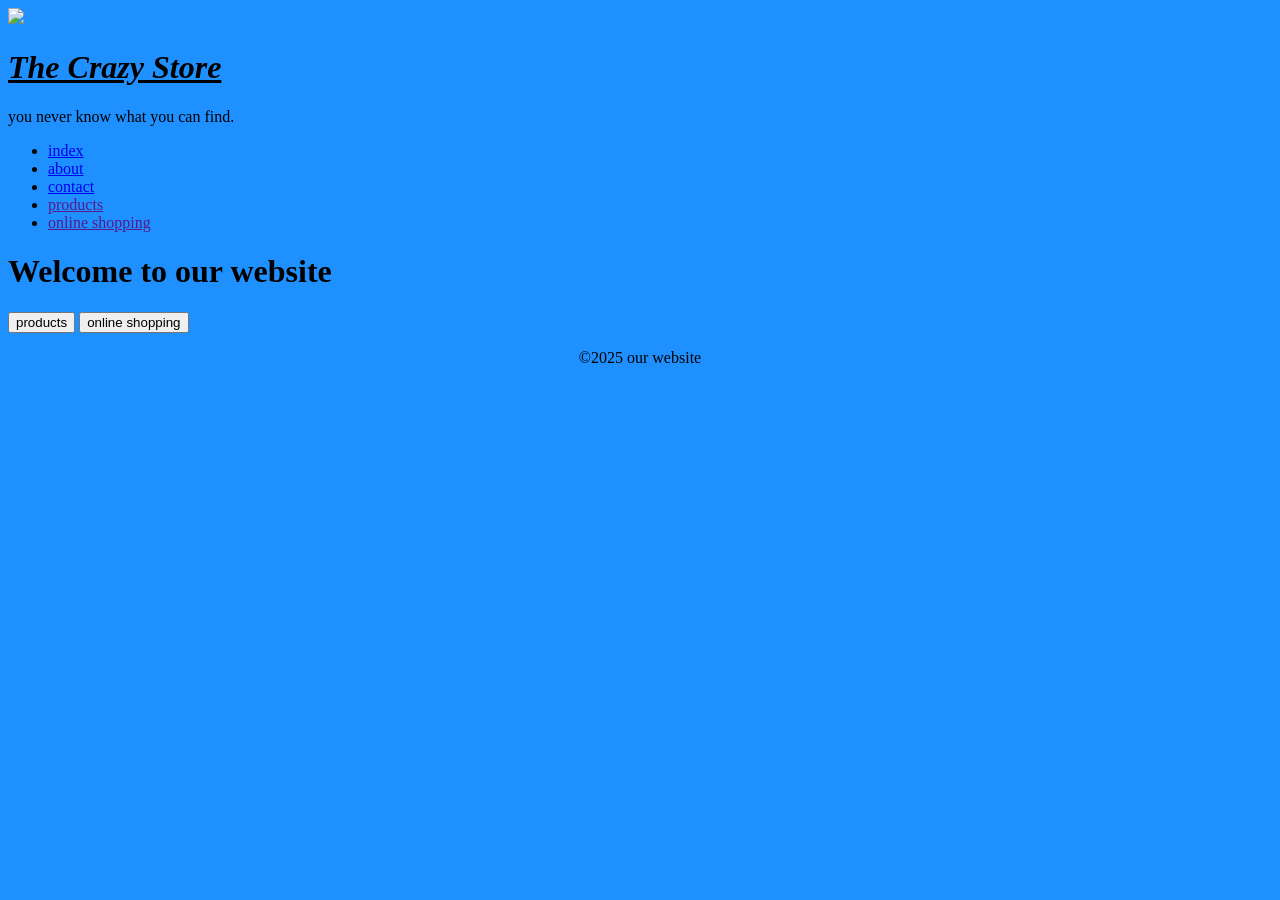
==== PART 1/web pages/index.html @ 6886c45c "todays work" ====
<!DOCTYPE html>
<html lang="en">
<head>
    <meta charset="UTF-8">
    <meta name="viewport" content="width=device-width, initial-scale=1.0">
    <title>index page</title>
    <img src="c:\Users\manzi\OneDrive\Documents\WEDE P.O.E\PART 1\IMAGES\logo.png">
    <h1 ><b><I><u>The Crazy Store</u></I></b></h1>
    <p >you never know what you can find.</p>
   
</head>
<body style="background-color: dodgerblue;" >
    <header>
        <nav>
            <ul>
                <li><a href="file:///C:/Users/manzi/OneDrive/Documents/WEDE%20P.O.E/PART%201/web%20pages/index.html">index</a></li>
                <li><a href="file:///C:/Users/manzi/OneDrive/Documents/WEDE%20P.O.E/PART%201/web%20pages/about%20us.html">about</a></li> 
                <li><a href="file:///C:/Users/manzi/OneDrive/Documents/WEDE%20P.O.E/PART%201/web%20pages/about%20us.html">contact</a></li> 
                <li><a href="">products</a></li>
                <li><a href="">online shopping</a></li>
            </ul>
        </nav>
    </header>
    <main>
        <h1>Welcome to our website</h1>
        <button style="text-align: center;">
            products
        </button>
         <button style="text-align: center;">
            online shopping
        </button>
    </main>
    <footer>
        <p style="text-align: center;">
            &copy;2025 our website
        </p>
    </footer>
</body>
</html>
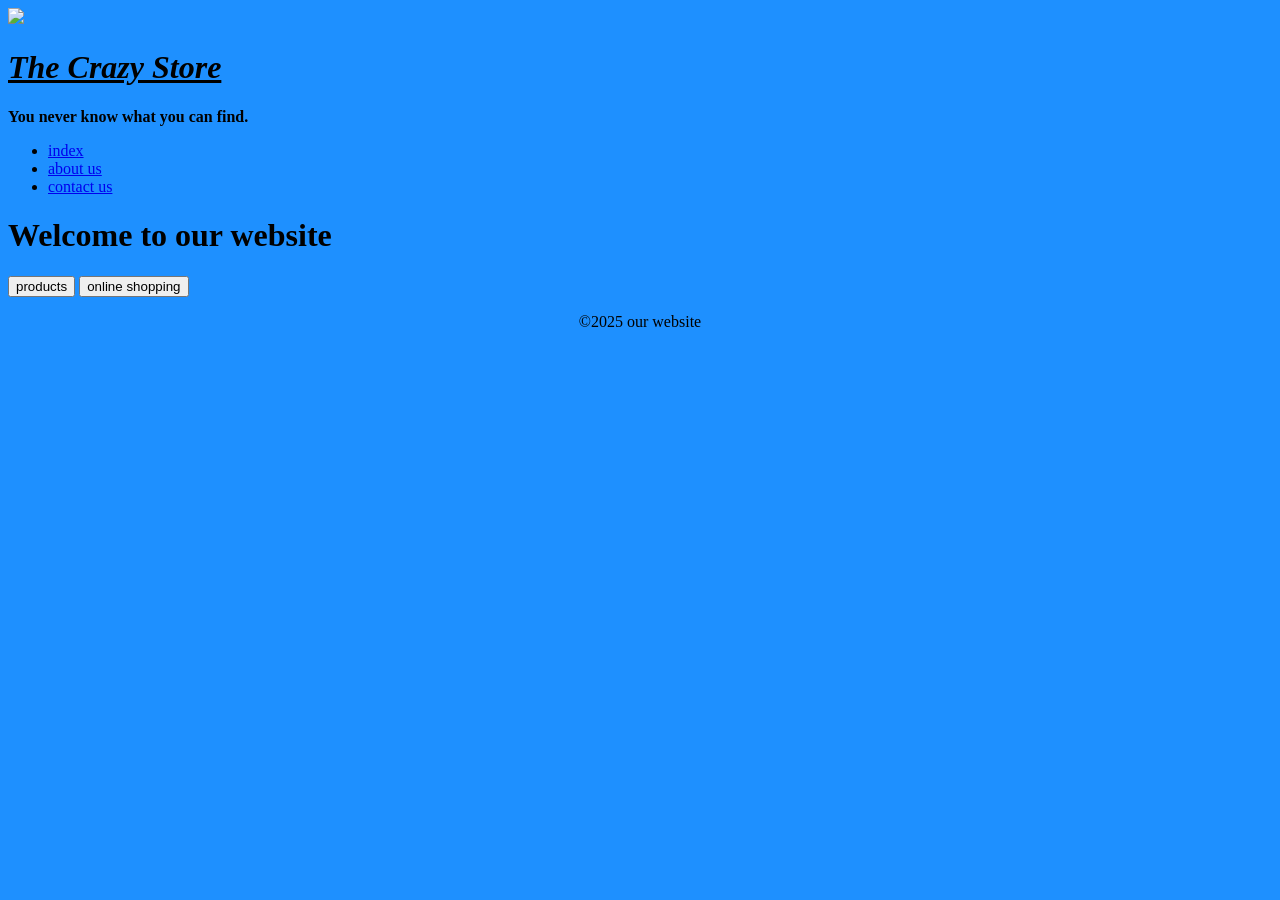
==== commit 61921872: "I HAD TO ADD ADDITIONAL WEBPAGES AS I INSERTED BUTTONS ON MY WEBPAGES FOR THE PRODUCTS AND ONLINE SH" ====
--- a/PART 1/web pages/index.html
+++ b/PART 1/web pages/index.html
@@ -6,7 +6,7 @@
     <title>index page</title>
     <img src="c:\Users\manzi\OneDrive\Documents\WEDE P.O.E\PART 1\IMAGES\logo.png">
     <h1 ><b><I><u>The Crazy Store</u></I></b></h1>
-    <p >you never know what you can find.</p>
+    <p ><b>You never know what you can find.</b></p>
    
 </head>
 <body style="background-color: dodgerblue;" >
@@ -14,10 +14,8 @@
         <nav>
             <ul>
                 <li><a href="file:///C:/Users/manzi/OneDrive/Documents/WEDE%20P.O.E/PART%201/web%20pages/index.html">index</a></li>
-                <li><a href="file:///C:/Users/manzi/OneDrive/Documents/WEDE%20P.O.E/PART%201/web%20pages/about%20us.html">about</a></li> 
-                <li><a href="file:///C:/Users/manzi/OneDrive/Documents/WEDE%20P.O.E/PART%201/web%20pages/about%20us.html">contact</a></li> 
-                <li><a href="">products</a></li>
-                <li><a href="">online shopping</a></li>
+                <li><a href="file:///C:/Users/manzi/OneDrive/Documents/WEDE%20P.O.E/PART%201/web%20pages/about%20us.html">about us</a></li>
+                <li><a href="file:///C:/Users/manzi/OneDrive/Documents/WEDE%20P.O.E/PART%201/web%20pages/contact%20us.html">contact us</a></li>
             </ul>
         </nav>
     </header>
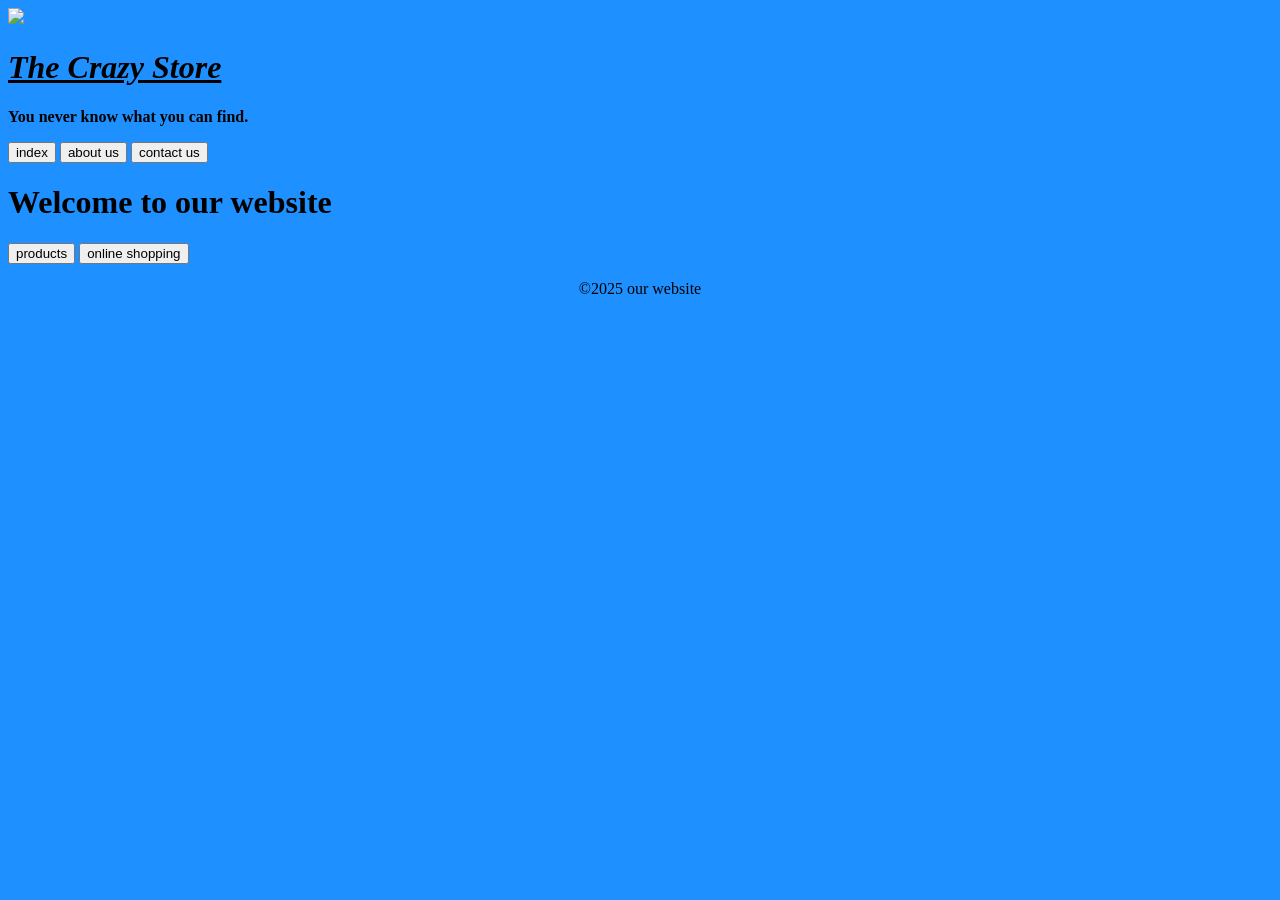
==== commit 7eca8ccc: "JUST ADDED PROOSALS" ====
--- a/PART 1/web pages/index.html
+++ b/PART 1/web pages/index.html
@@ -12,21 +12,16 @@
 <body style="background-color: dodgerblue;" >
     <header>
         <nav>
-            <ul>
-                <li><a href="file:///C:/Users/manzi/OneDrive/Documents/WEDE%20P.O.E/PART%201/web%20pages/index.html">index</a></li>
-                <li><a href="file:///C:/Users/manzi/OneDrive/Documents/WEDE%20P.O.E/PART%201/web%20pages/about%20us.html">about us</a></li>
-                <li><a href="file:///C:/Users/manzi/OneDrive/Documents/WEDE%20P.O.E/PART%201/web%20pages/contact%20us.html">contact us</a></li>
-            </ul>
+           <a href="file:///C:/Users/manzi/OneDrive/Documents/WEDE%20P.O.E/PART%201/web%20pages/index.html"><button>index</button></a>
+            <a href="file:///C:/Users/manzi/OneDrive/Documents/WEDE%20P.O.E/PART%201/web%20pages/about%20us.html"><button>about us</button></a>
+            <a href="file:///C:/Users/manzi/OneDrive/Documents/WEDE%20P.O.E/PART%201/web%20pages/contact%20us.html"><button>contact us</button></a>
+            
         </nav>
     </header>
     <main>
         <h1>Welcome to our website</h1>
-        <button style="text-align: center;">
-            products
-        </button>
-         <button style="text-align: center;">
-            online shopping
-        </button>
+        <A HREF="file:///C:/Users/manzi/OneDrive/Documents/WEDE%20P.O.E/PART%201/web%20pages/products.html"><button> products</button></A>
+        <a HREF="file:///C:/Users/manzi/OneDrive/Documents/WEDE%20P.O.E/PART%201/web%20pages/online%20store.html"><button>online shopping</button></a>
     </main>
     <footer>
         <p style="text-align: center;">
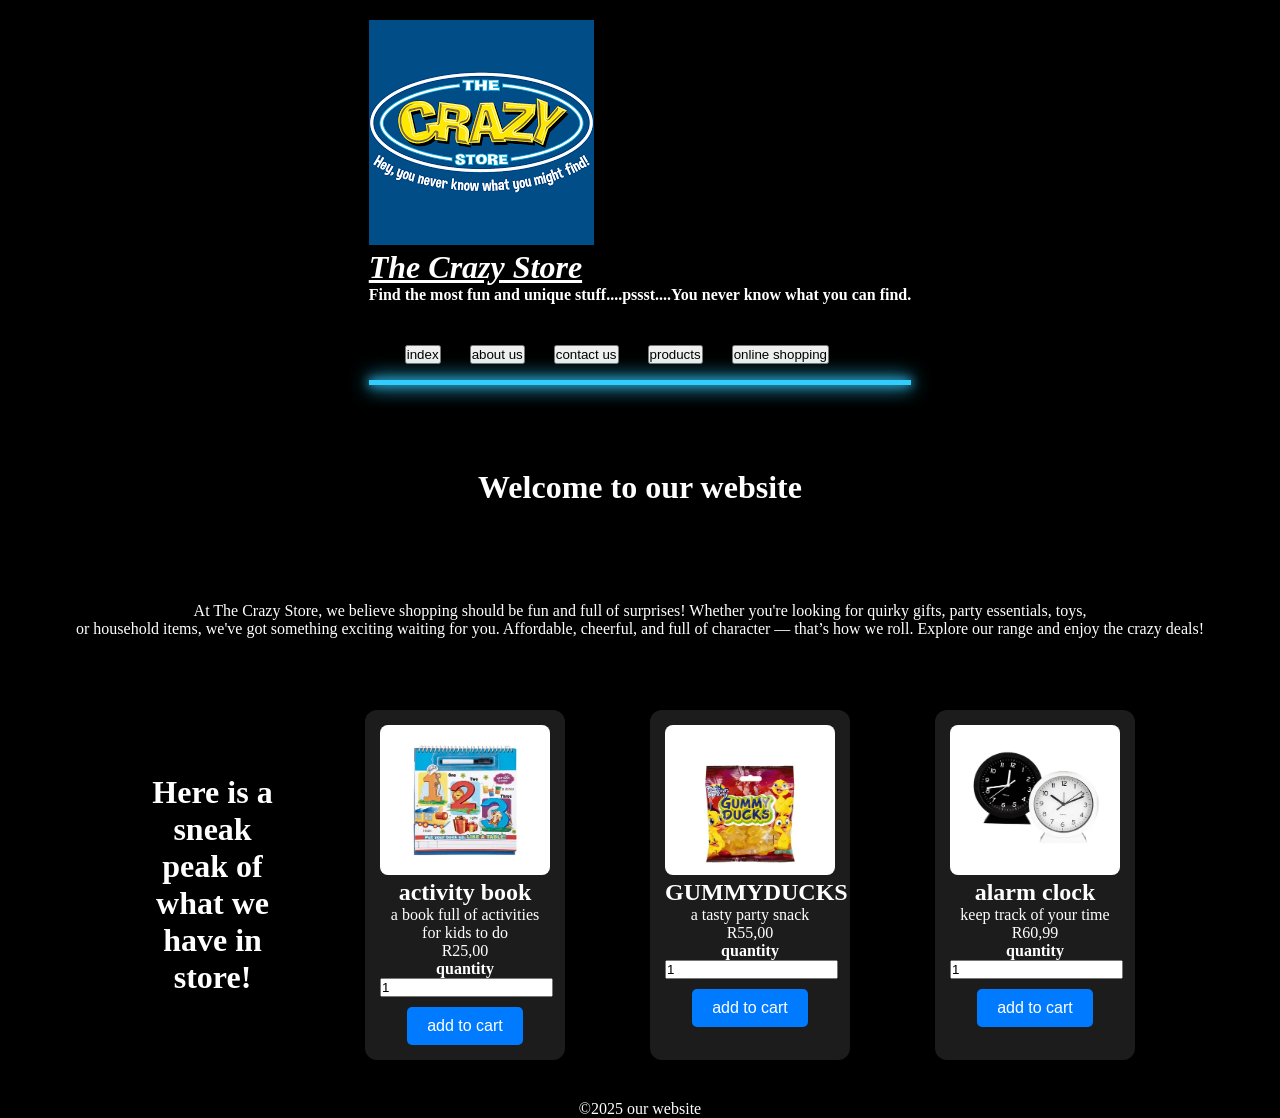
==== commit e890de55: "I TRIED FIXING MY IMAGES AND LINKS SINCE THEY WERE  NOT WORKING PROPERLY.I ALSO ADDED A CSS FILE TO " ====
--- a/PART 1/web pages/index.html
+++ b/PART 1/web pages/index.html
@@ -4,25 +4,82 @@
     <meta charset="UTF-8">
     <meta name="viewport" content="width=device-width, initial-scale=1.0">
     <title>index page</title>
-    <img src="c:\Users\manzi\OneDrive\Documents\WEDE P.O.E\PART 1\IMAGES\logo.png">
-    <h1 ><b><I><u>The Crazy Store</u></I></b></h1>
-    <p ><b>You never know what you can find.</b></p>
+    <link rel="stylesheet"  href="CSS/style.css">
    
 </head>
-<body style="background-color: dodgerblue;" >
-    <header>
-        <nav>
-           <a href="file:///C:/Users/manzi/OneDrive/Documents/WEDE%20P.O.E/PART%201/web%20pages/index.html"><button>index</button></a>
-            <a href="file:///C:/Users/manzi/OneDrive/Documents/WEDE%20P.O.E/PART%201/web%20pages/about%20us.html"><button>about us</button></a>
-            <a href="file:///C:/Users/manzi/OneDrive/Documents/WEDE%20P.O.E/PART%201/web%20pages/contact%20us.html"><button>contact us</button></a>
+<body>
+    <header class="header">
+        <div class="nav-container">
+            <div class="logo">
+                <img src="images/logo.png" alt="logo" class="logo-img">
+            <h1 ><b><I><u>The Crazy Store</u></I></b></h1>
+        </div>
+            <p class="subtitle"><b>Find the most fun and unique stuff....pssst....You never know what you can find.</b></p>
             
-        </nav>
+            <nav class="nav">
+                <div class="button-container">
+                <a href="index.html"><button>index</button></a>
+                <a href="about us.html"><button>about us</button></a>
+                <a href="contact us.html"><button>contact us</button></a>
+                <a href="products.html"><button> products</button></A>
+                <a href="online store.html"><button>online shopping</button></a> 
+                <div class="neon-light"></div> 
+                </div>
+            </nav>
+        </div>
+
     </header>
     <main>
-        <h1>Welcome to our website</h1>
-        <A HREF="file:///C:/Users/manzi/OneDrive/Documents/WEDE%20P.O.E/PART%201/web%20pages/products.html"><button> products</button></A>
-        <a HREF="file:///C:/Users/manzi/OneDrive/Documents/WEDE%20P.O.E/PART%201/web%20pages/online%20store.html"><button>online shopping</button></a>
+        <h1 class="main">Welcome to our website</h1>
+          <p class="main">
+            At The Crazy Store, we believe shopping should be fun and full of surprises!
+            Whether you're looking for quirky gifts, party essentials, toys,<br> or household items,
+            we've got something exciting waiting for you. Affordable, cheerful, and full of character —
+            that’s how we roll. Explore our range and enjoy the crazy deals!
+          </p>
     </main>
+
+    <main class="product-grid">
+        <h1 class="main">Here is a sneak peak of what we have in store!</h1>
+        <div class="product-card">
+            <img src="images/activity book.webp" ALT="IMAGES" WIDTH="200" HEIGHT="150">
+            <h2>activity book</h2>
+            <p>a book full of activities for kids to do</p>
+            <span class="price">R25,00</span>
+            <div class="quantity">
+                <label for="quantity"><b>quantity</b></label>
+                <input type="number" id="quantity" value="1" min="1">
+            </div>
+            <button>add to cart</button>  
+        </div>
+
+        <div class="product-card">
+            <img src="images/GUMMY DUCKS.webp" alt="images" width="200" height="150">
+            <h2>GUMMYDUCKS</h2>
+            <p>a tasty party snack</p>
+            <span class="price">R55,00</span>
+            <div class="quantity">
+                <label for="quantity"><b>quantity</b></label>
+                <input type="number" id="quantity" value="1" min="1">
+            </div>
+            <button>add to cart</button>  
+        </div>
+
+        <div class="product-card">
+            <img src="images/ALARM CLOCK.webp" ALT="IMAGES" WIDTH="200" HEIGHT="150">
+            <h2>alarm clock</h2>
+            <p>keep track of your time</p>
+            <span class="price">R60,99</span>
+            <div class="quantity">
+                <label for="quantity"><b>quantity</b></label>
+                <input type="number" id="quantity" value="1" min="1">
+            </div>
+            <button>add to cart</button>  
+        </div>
+
+        <div class="moving-background"></div>
+    </main>
+      
     <footer>
         <p style="text-align: center;">
             &copy;2025 our website
--- a/PART 1/web pages/CSS/style.css
+++ b/PART 1/web pages/CSS/style.css
@@ -0,0 +1,386 @@
+/*general reset*/
+*{
+    margin: 0;
+    padding: 0%;
+    box-sizing: border-box;
+}
+
+.body{
+    font-family: arial,sans-serif;
+    color: #fff;/*white text for contrast*/
+    line-height: 1.6;
+    background-color: #000;/*black*/
+    margin: 0%;
+    height: 100vh;
+    display: flex;
+    justify-content: center;
+    align-items: center;
+    text-align: center;
+    padding: 0%;
+    padding-top: 160px;
+    background: linear-gradient(-45deg,#1f1f1f,#2b2b2b,#1f1f1f);
+    background-size: 400% 400%;
+    animation: fadein 1s ease-in;
+}
+
+.a{
+    text-decoration: none;
+    color: #337ab7;
+}
+
+.a:hover{
+    color: #23527c;
+}
+/*header styles*/
+
+.header{
+    background-color: #000;/*dark color for header*/
+    color: #fff;
+    padding: 20px;
+    display: flex;
+    align-items: center;
+    flex-direction: column;
+
+}
+
+
+.header h1{
+    margin: 0%;
+}
+
+/*navigation styles*/
+.nav{
+    background-color: #000;
+    padding: 1em;
+    text-align: left;
+    position: relative;
+    gap: 15px;
+    display: flex;
+}
+
+.nav ul{
+    list-style: none;
+    margin: 0%;
+    padding: 0%;
+}
+
+.nav li{
+    display: inline-block;
+    margin-right: 20px;
+}
+
+.nav a{
+    color: #fff;
+    text-decoration: none;
+    margin-left: 15px;
+    font-size: 1rem;
+    position: relative;
+}
+
+.nav a::after{
+    content: "";
+    position: absolute;
+    bottom: -5px;
+    left: 0%;
+    width: 0;
+    height: 2px;
+    background: #007bff;
+    transition: width 0.3s;
+}
+
+.nav a:hover::after{
+    width: 100%;
+}
+
+.nav a.active{
+    color: #ccc;
+}
+
+.nav a:hover{
+    color: #ccc;
+}
+
+.neon-light {
+    position: absolute;
+    bottom: 0%;
+    left: 0%;
+    width: 100%;
+    height: 5px;
+    background-color: #33ccff;
+    box-shadow: 0 0 10px #33ccff, 0 0 20px #33ccff,0 0 20px #33ccff;
+    animation: neon-glow 1.5s infinite;
+}
+
+@keyframes neon-glow{
+    0%{
+        opacity: 1;
+    }
+    50% {
+        opacity: 0.5;
+    }
+    100%{
+        opacity: 1;
+    }
+}
+
+/*main content styles*/
+.main{
+    flex-direction: column;
+    display: flex;
+    align-items: center;
+    padding: 2em;
+    flex-direction: column;
+    text-align: center;
+}
+
+.section{
+    background-color: #fff;
+    padding: 2em;
+    margin-bottom: 20px;
+    box-shadow: 0 0 10px rgba(0, 0, 0, 0.2);
+    display: flex;
+    align-items: flex-start;
+    margin-bottom: 20px;
+}
+
+.section img{
+    width: 150px;
+    margin-right: 20px;
+}
+
+.section p{
+    max-width: 600px;
+}
+
+/*footer styles*/
+.footer{
+    background: #222;/*dark gray footer*/
+    color: #fff;/*white text*/
+    padding: 20px;
+    text-align: center;
+    margin-top: 30px;
+    position: relative;
+    bottom: 0;
+    width: 100%;
+}
+
+.button-container{
+    text-align: center;
+    margin-top: 20px;/*for spacing*/
+}
+
+.button-container button {
+    margin: 5px; /*for spacing between buttons*/
+}
+
+.container{
+    background: rgba(255,255,255,0.05);/*very light transparent white*/
+    padding: 2rem;
+    border-radius: 10px;
+    margin: 1rem auto;
+    width: 90%;
+    max-width: 800px;
+}
+
+.html,body{
+    height: 100%;
+    margin: 0%;
+    padding: 0%;
+    color: #fff;/*white text*/
+    display: flex;
+    flex-direction: column;
+    background-color:#000;/*black*/
+}
+
+.contact-container{
+    display: flex;
+    flex-direction: column;
+    align-items: center;
+    text-align: center;/*this centres text*/
+    margin-top: 20px;
+}
+
+.form{
+    margin-bottom: 30px; /*this creates space between the form and the contact info*/
+}
+
+.contact-information{
+    text-align: center;/*centres text*/
+    margin: 0 auto; /*centres the entire block*/
+    width: 80%; /*controls the width*/
+}
+
+.LOGO{
+    display: flex;
+    align-items: center;
+    width: 120px;
+    height: auto;
+    margin-bottom: 10px;
+}
+
+.background-duck{
+    width: 100px;
+    height: auto;/*this adjusts the size*/
+    display: none;
+}
+
+.moving-background{
+    background-image: url(images/rubber\ duck.webp);
+    background-repeat: no-repeat;
+    background-size: 100px auto;
+    position: fixed;
+    top: 0;
+    left: 0;
+    width: 100%;
+    height: 100%;
+    opacity: 0.1;
+    z-index: -1;
+    animation: float 30s linear infinite;
+}
+
+.products{
+    display: flex;
+    flex-wrap: wrap;
+    justify-content: center;
+    gap: 20px;
+    padding: 30px;
+}
+
+.product-card{
+    background-color: #1c1c1c;
+    border-radius: 12px;
+    padding: 15px;
+    width: 200px;
+    text-align: center;
+    transition: transform 0.2s;
+    opacity: 0;
+    transform: translateY(30px);
+    animation: slideup 0.6s forwards;
+    animation-delay: 0.3s;
+    box-shadow: 0 4px 12px rgba(0,0,0,0.5);
+}
+
+.product-card:hover{
+    transform: scale(1.05);
+}
+
+.product-card img{
+    width: 100%;
+    border-radius: 8px;
+}
+
+.product-card button{
+    background-color: #007bff;
+    color: white;
+    border: none;
+    padding: 10px 20px;
+    font-size: 1rem;
+    border-radius: 5px;
+    cursor: pointer;
+    margin-top: 10px;
+    transition: background-color 0.3s,transform 0.2s;
+}
+
+.product-card button:hover{
+    background-color: #0056b3;
+    transform: scale(1.05);
+}
+
+.product-grid{
+    display: grid;
+    grid-template-columns: repeat(auto-fit,minmax(250px,1fr));
+    gap: 20px;
+    padding: 40px;
+    max-width: 1200px;
+    margin: auto;
+}
+
+.p {
+    text-align: center;
+  }
+
+  .product-catalogue{
+    text-align: center;
+  }
+
+  .nav-buttons {
+    margin-top: 20px;
+  }
+
+  .nav-buttons button{
+    margin: 5px;
+    padding: 10px 20px;
+    font-size: 16px;
+    background: #007bff;
+    border: none;
+    color: white;
+    border-radius: 15px;
+    transition: background-color 0.3s ease;
+  }
+
+  .nav-buttons button:hover {
+    background-color: #0056b3;
+  }
+  
+  /*responsive styles*/
+  @media (max-width:480px) {
+    .header h1{
+        font-size: 1.5rem;
+    }
+  }
+
+  @media (max-width:768px) {
+    .header {
+        flex-direction: column;
+        align-items: flex-start;
+    }
+
+    .nav{
+        flex-direction: column;
+        width: 100%;
+        align-items: flex-start;
+        margin-top: 10px;
+    }
+
+    .nav a {
+        margin: 8px 0;
+    }
+
+    .product-card{
+        width: 90%;
+    }
+    
+    .nav-buttons button{
+        display: block;
+        margin: 10px auto;
+        width: 90%;
+    }
+  }
+  /*keyframes*/
+  @keyframes fadein {
+    from {opacity: 0;}
+    to{opacity: 1;}
+  }
+
+  @keyframes slideup {
+    to{
+        opacity: 1;
+        transform: translateY(0);
+    }
+  }
+
+  @keyframes gradientshift {
+    0% {background-position: 0% 50%; }
+    50% {background-position: 100% 50%; }
+   100% {background-position: 0% 50%; }
+  }
+
+  @keyframes float {
+    0% {background-position: 0% 0%;}
+    100% {background-position: 100% 100%;}
+  }
+
+  @keyframes float {
+    0% {transform: translateX(0);}
+    100% {transform: translateX(100vw);}
+  }
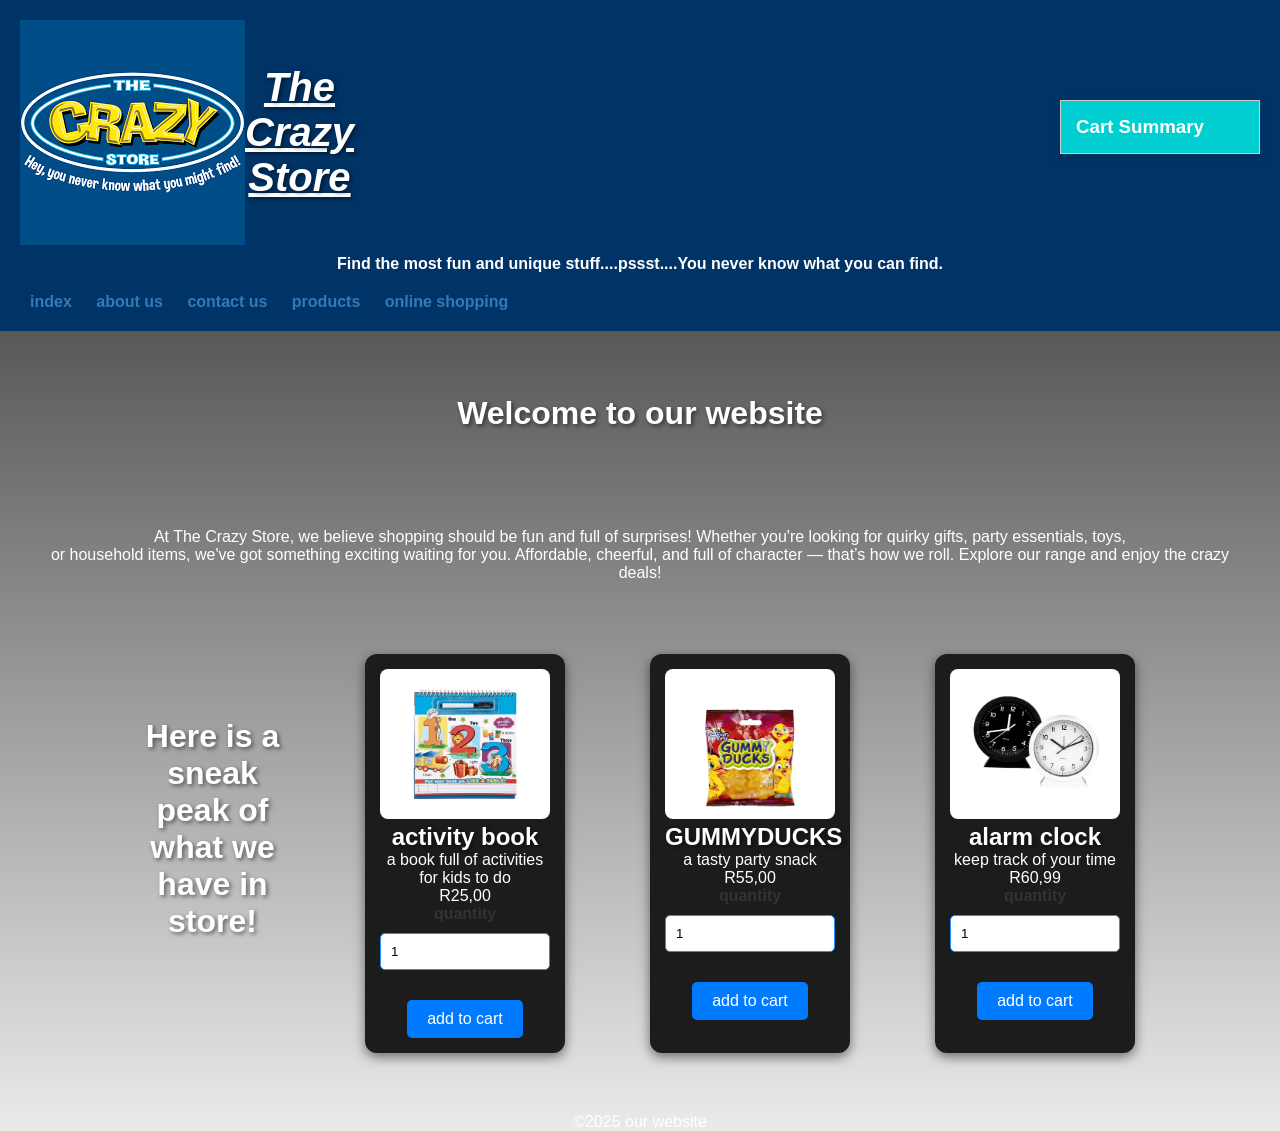
==== commit c257b34b: "i modified some of my files and updated my css files and im still working on java script" ====
--- a/PART 1/web pages/index.html
+++ b/PART 1/web pages/index.html
@@ -5,6 +5,9 @@
     <meta name="viewport" content="width=device-width, initial-scale=1.0">
     <title>index page</title>
     <link rel="stylesheet"  href="CSS/style.css">
+    <script src="JAVA SCRIPT/script.js"></script>
+    <link rel="icon" href="images/logo.png" type="image/x-icon">
+    
    
 </head>
 <body>
@@ -16,14 +19,13 @@
         </div>
             <p class="subtitle"><b>Find the most fun and unique stuff....pssst....You never know what you can find.</b></p>
             
-            <nav class="nav">
+           <nav class="nav">
                 <div class="button-container">
-                <a href="index.html"><button>index</button></a>
-                <a href="about us.html"><button>about us</button></a>
-                <a href="contact us.html"><button>contact us</button></a>
-                <a href="products.html"><button> products</button></A>
-                <a href="online store.html"><button>online shopping</button></a> 
-                <div class="neon-light"></div> 
+                <a href="index.html">index</a>
+                <a href="about us.html">about us</a>
+                <a href="contact us.html">contact us</a>
+                <a href="products.html">products</a>
+                <a href="online store.html">online shopping</a> 
                 </div>
             </nav>
         </div>
@@ -78,6 +80,11 @@
         </div>
 
         <div class="moving-background"></div>
+
+        <div id="cart-summary" class="cart-summary">
+  <h3>Cart Summary</h3>
+  <ul id="cart-items"></ul>
+</div>
     </main>
       
     <footer>
--- a/PART 1/web pages/CSS/style.css
+++ b/PART 1/web pages/CSS/style.css
@@ -5,22 +5,11 @@
     box-sizing: border-box;
 }
 
-.body{
-    font-family: arial,sans-serif;
-    color: #fff;/*white text for contrast*/
-    line-height: 1.6;
-    background-color: #000;/*black*/
-    margin: 0%;
-    height: 100vh;
-    display: flex;
-    justify-content: center;
-    align-items: center;
-    text-align: center;
-    padding: 0%;
-    padding-top: 160px;
-    background: linear-gradient(-45deg,#1f1f1f,#2b2b2b,#1f1f1f);
-    background-size: 400% 400%;
-    animation: fadein 1s ease-in;
+body {
+  margin: 0;
+  font-family: 'Segoe UI', sans-serif;
+  background: linear-gradient(to bottom, #1c1c1c, #eaeaea);
+  color: #333;
 }
 
 .a{
@@ -32,73 +21,60 @@
     color: #23527c;
 }
 /*header styles*/
-
-.header{
-    background-color: #000;/*dark color for header*/
-    color: #fff;
-    padding: 20px;
-    display: flex;
-    align-items: center;
-    flex-direction: column;
-
-}
-
-
-.header h1{
-    margin: 0%;
-}
+header {
+  text-align: center;
+  padding: 20px;
+  background-color: #003366;
+  color: white;
+}
+
+.logo {
+  width: 150px;
+  margin-bottom: 10px;
+}
+
+header h1 {
+  font-size: 2.5rem;
+  margin: 0;
+  font-weight: bold;
+  text-shadow: 2px 2px 4px rgba(0, 0, 0, 0.5);
+}
+h1, h2 {
+  font-family: 'Arial', sans-serif;
+  text-shadow: 2px 2px 4px rgba(0, 0, 0, 0.5);
+}
+
 
 /*navigation styles*/
-.nav{
-    background-color: #000;
-    padding: 1em;
-    text-align: left;
-    position: relative;
-    gap: 15px;
-    display: flex;
-}
-
-.nav ul{
-    list-style: none;
-    margin: 0%;
-    padding: 0%;
-}
-
-.nav li{
-    display: inline-block;
-    margin-right: 20px;
-}
-
-.nav a{
-    color: #fff;
-    text-decoration: none;
-    margin-left: 15px;
-    font-size: 1rem;
-    position: relative;
-}
-
-.nav a::after{
-    content: "";
-    position: absolute;
-    bottom: -5px;
-    left: 0%;
-    width: 0;
-    height: 2px;
-    background: #007bff;
-    transition: width 0.3s;
-}
-
-.nav a:hover::after{
-    width: 100%;
-}
-
-.nav a.active{
-    color: #ccc;
-}
-
-.nav a:hover{
-    color: #ccc;
-}
+nav {
+   display: flex;
+  justify-content: space-between;
+  align-items: center;
+  color: #fff;
+  padding: 1em;
+  text-align: center;
+  list-style: none;
+  margin: 0;
+  padding: 0;
+  text-decoration: none;
+}
+
+.section h1 {
+  width: 100%;
+  text-align: center;
+}
+
+nav a {
+  margin: 0 10px;
+  color: #FFD700;
+  text-decoration: none;
+  font-weight: bold;
+}
+
+nav a:hover {
+  text-decoration: underline;
+}
+
 
 .neon-light {
     position: absolute;
@@ -196,12 +172,15 @@
     display: flex;
     flex-direction: column;
     align-items: center;
-    text-align: center;/*this centres text*/
-    margin-top: 20px;
-}
-
-.form{
-    margin-bottom: 30px; /*this creates space between the form and the contact info*/
+    justify-content: center;
+    padding: 20px;
+}
+.logo-image{
+    display: flex;
+    align-items: center;
+    width: 120px;
+    height: auto;
+    margin-bottom: 10px;
 }
 
 .contact-information{
@@ -210,32 +189,17 @@
     width: 80%; /*controls the width*/
 }
 
-.LOGO{
+.logo{
     display: flex;
     align-items: center;
     width: 120px;
+    /* height: auto; Removed as it's unnecessary for a flex container */
+    margin-bottom: 10px;
+}
+.header-logo{
+    width: 100px;
     height: auto;
-    margin-bottom: 10px;
-}
-
-.background-duck{
-    width: 100px;
-    height: auto;/*this adjusts the size*/
-    display: none;
-}
-
-.moving-background{
-    background-image: url(images/rubber\ duck.webp);
-    background-repeat: no-repeat;
-    background-size: 100px auto;
-    position: fixed;
-    top: 0;
-    left: 0;
-    width: 100%;
-    height: 100%;
-    opacity: 0.1;
-    z-index: -1;
-    animation: float 30s linear infinite;
+    margin-right: 10px;
 }
 
 .products{
@@ -297,6 +261,9 @@
 
 .p {
     text-align: center;
+    font-size: 1.2rem;
+    color: whitesmoke;
+    margin-bottom: 20px;
   }
 
   .product-catalogue{
@@ -342,19 +309,20 @@
         margin-top: 10px;
     }
 
-    .nav a {
-        margin: 8px 0;
-    }
-
-    .product-card{
-        width: 90%;
-    }
-    
-    .nav-buttons button{
-        display: block;
-        margin: 10px auto;
-        width: 90%;
-    }
+    nav {
+  margin-top: 15px;
+}
+
+nav a {
+  margin: 0 10px;
+  color: #FFD700;
+  text-decoration: none;
+  font-weight: bold;
+}
+
+nav a:hover {
+  text-decoration: underline;
+}
   }
   /*keyframes*/
   @keyframes fadein {
@@ -383,4 +351,250 @@
   @keyframes float {
     0% {transform: translateX(0);}
     100% {transform: translateX(100vw);}
-  }+  }
+
+  body {
+    margin: 0;
+    font-family: Arial, sans-serif;
+    background-color: #f0f0f0;
+}
+
+h1 {
+  text-align: center;
+}
+
+.top-bar {
+    background-color: #eee;
+    display: flex;
+    justify-content: space-between;
+    align-items: center;
+    padding: 10px 40px;
+    font-size: 14px;
+    position: relative;
+}
+.top-bar .logo {
+    display: flex;
+    align-items: center;
+}
+.logo span {
+    font-weight: normal;
+    color: white;
+}
+
+.version {
+    color: white;
+}
+
+nav {
+    display: flex;
+    gap: 20px;
+}
+
+nav a {
+    text-decoration: none;
+    color: #337ab7;
+    font-weight: bold;
+}
+
+nav a:hover {
+    text-decoration: underline;
+}
+
+.menu-toggle {
+    display: none;
+    font-size: 24px;
+    cursor: pointer;
+}
+
+.hero {
+    background-color: #ddd;
+    text-align: center;
+    padding: 40px 20px;
+}
+
+.hero img {
+    width: 100px;
+    margin-bottom: 20px;
+}
+
+.hero h1 {
+    font-size: 24px;
+    margin-bottom: 20px;
+}
+
+.hero .buttons button {
+    background-color: #337ab7;
+    color: white;
+    border: none;
+    padding: 10px 20px;
+    margin: 5px;
+    cursor: pointer;
+    font-size: 16px;
+    border-radius: 4px;
+}
+
+.hero .buttons button:hover {
+    background-color: #286090;
+}
+
+.features {
+    background-color: #0a4b85;
+    color: white;
+    padding: 30px 40px;
+}
+
+.features h2 {
+    border-bottom: 1px solid white;
+    padding-bottom: 10px;
+}
+
+.features a {
+    color: #aad4ff;
+    text-decoration: underline;
+}
+
+.features img {
+    width: 300px;
+    margin-top: 20px;
+    display: block;
+}
+
+/* Responsive nav for small screens */
+@media (max-width: 768px) {
+    nav {
+        display: none;
+        flex-direction: column;
+        background: #eee;
+        position: absolute;
+        top: 60px;
+        right: 20px;
+        padding: 10px;
+        border: 1px solid #ccc;
+    }
+
+    .menu-toggle {
+        display: block;
+    }
+
+    nav.show {
+        display: flex;
+    }
+}
+
+.menu-toggle {
+    display: block;
+}
+
+nav.show {
+    display: flex;
+}
+
+.cart-summary {
+  position: fixed;
+  top: 100px;
+  right: 20px;
+  background: darkturquoise;
+  border: 1px solid #ccc;
+  padding: 15px;
+  width: 200px;
+  box-shadow: 0 4px 10px rgba(0,0,0,0.1);
+}
+
+section, .container {
+  background-color: inherit;
+  color: inherit;
+}
+.cart-summary h2 {
+  margin-top: 0;
+}
+
+@media (max-width: 768px) {
+  .product-card {
+    width: 45%;
+  }
+}
+
+@media (max-width: 480px) {
+  .product-card {
+    width: 100%;
+  }
+}
+.product-container {
+  display: flex;
+  flex-wrap: wrap;
+  justify-content: space-between;
+}
+
+.cart-summary {
+  position: fixed;
+  top: 100px;
+  right: 20px;
+  background: darkturquoise;
+  border: 1px solid #ccc;
+  padding: 15px;
+  width: 200px;
+  box-shadow: 0 4px 10px rgba(0,0,0,0.1);
+}
+.contact-container {
+  display: flex;
+  flex-direction: column;
+  align-items: center;
+  justify-content: center;
+  padding: 20px;
+}
+.contact-information {
+  text-align: center;
+  margin: 0 auto;
+  width: 80%;
+}
+.contact-container {
+  max-width: 500px;
+  margin: 40px auto;
+  padding: 20px;
+  border: 1px solid #ddd;
+  border-radius: 10px;
+  box-shadow: 0 0 10px rgba(0, 0, 0, 0.1);
+  background-color: dodgerblue;
+}
+
+label {
+  display: block;
+  margin-bottom: 10px;
+  font-weight: bold;
+  color: #333;
+}
+
+input, textarea {
+  width: 100%;
+  padding: 10px;
+  margin-bottom: 20px;
+  border: 1px solid dodgerblue;
+  border-radius: 5px;
+}
+
+button {
+  background-color: #007bff;
+  color: #fff;
+  padding: 10px 20px;
+  border: none;
+  border-radius: 5px;
+  cursor: pointer;
+}
+
+button:hover {
+  background-color: #0056b3;
+}
+
+.contact-info {
+  margin-top: 40px;
+}
+
+.contact-information {
+  padding: 20px;
+  background-color: black;
+  border: 1px solid #ddd;
+  border-radius: 10px;
+  box-shadow: 0 0 10px rgba(0, 0, 0, 0.1);
+}
+
+
